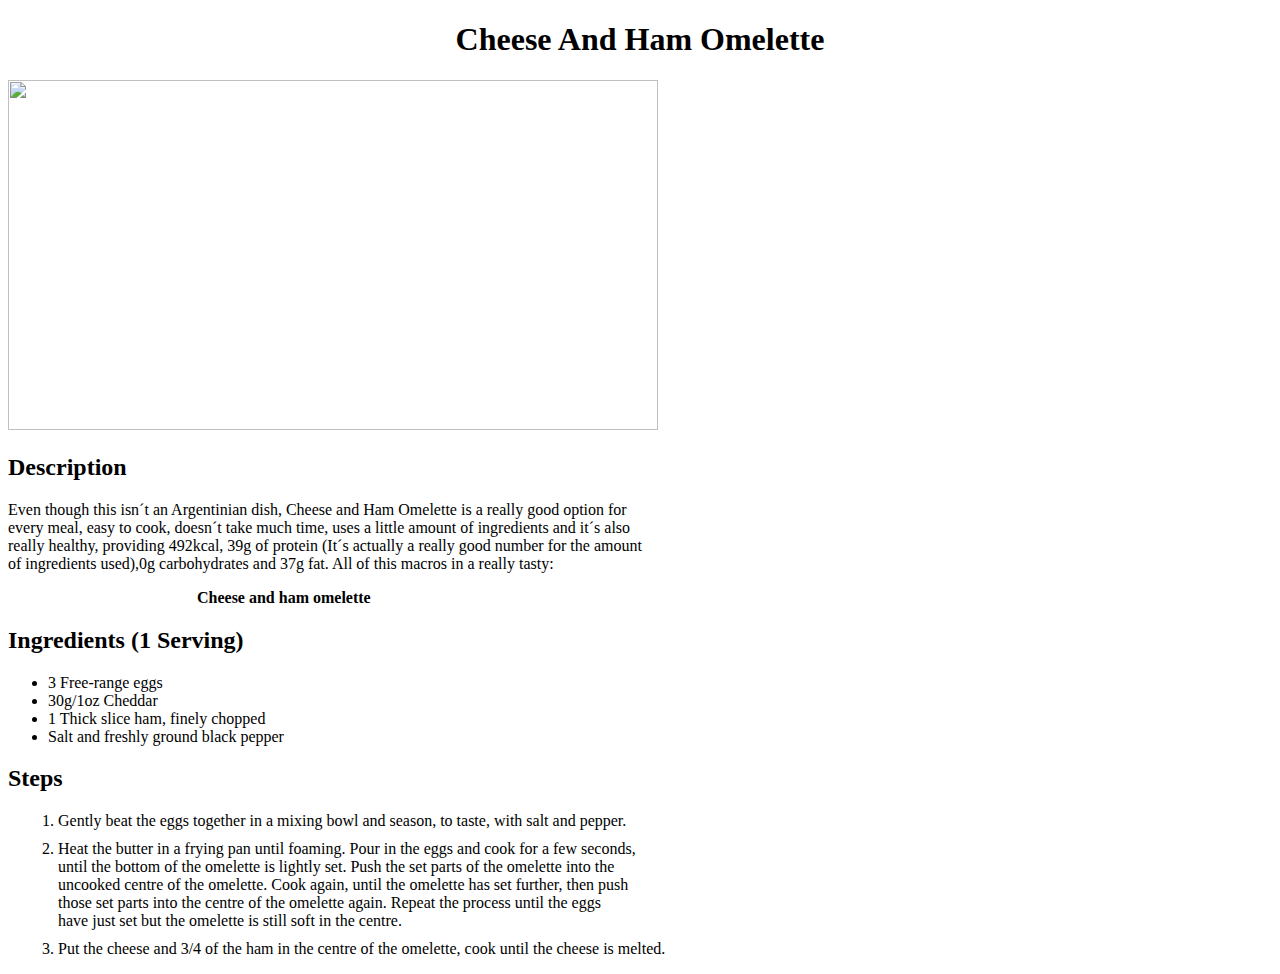
==== recipes/Cheese_and_ham_omelette.html @ ead61b4b "Added Recipes" ====
<!DOCTYPE html>
<html lang="en">
<head>
    <meta charset="UTF-8">
    <meta http-equiv="X-UA-Compatible" content="IE=edge">
    <meta name="viewport" content="width=device-width, initial-scale=1.0">
    <title>Cheese And Ham Omelette</title>
</head>
<body>
    <div id="Container">
        <h1 align="center"> Cheese And Ham Omelette</h1>
        <img src="/images/omelette-de-jamón-y-queso.jpg" width="650px" height="350px">
        <h2>Description</h2>
        <p>Even though this isn´t an Argentinian dish, Cheese and Ham Omelette is a really good option for <br>
             every meal, easy  to cook, doesn´t take much time, uses a little amount of ingredients and it´s also <br>
              really healthy, providing 492kcal, 39g of protein (It´s actually a really good number for the amount <br> 
            of ingredients used),0g carbohydrates and 37g fat. All of this macros in a really tasty:</p>
            <p style="margin-left: 5cm;"> <b>Cheese and ham omelette</b></p>

        <h2>Ingredients (1 Serving)</h2>
            <ul>
                <li>3 Free-range eggs</li>
                <li>30g/1oz Cheddar</li>
                <li>1 Thick slice ham, finely chopped </li>
                <li>Salt and freshly ground black pepper </li>  
            </ul>
        
        <h2> Steps</h2>
        <ol>
            <li style="margin: 10px;">Gently beat the eggs together in a mixing bowl and season, to taste, with salt and pepper.</li>
            <li style="margin: 10px;">Heat the butter in a frying pan until foaming. Pour in the eggs and cook for a few seconds, <br>until the bottom of the omelette is lightly set. Push the set parts of the omelette into the <br>uncooked centre of the omelette. Cook again, until the omelette has set further, then push <br> those set parts into the centre of the omelette again. Repeat the process until the eggs <br> have just set but the omelette is still soft in the centre. </li>
            <li style="margin: 10px;">Put the cheese and 3/4 of the ham in the centre of the omelette, cook until the cheese is melted.</li>
        </ol>
    </div>
</body>
</html>
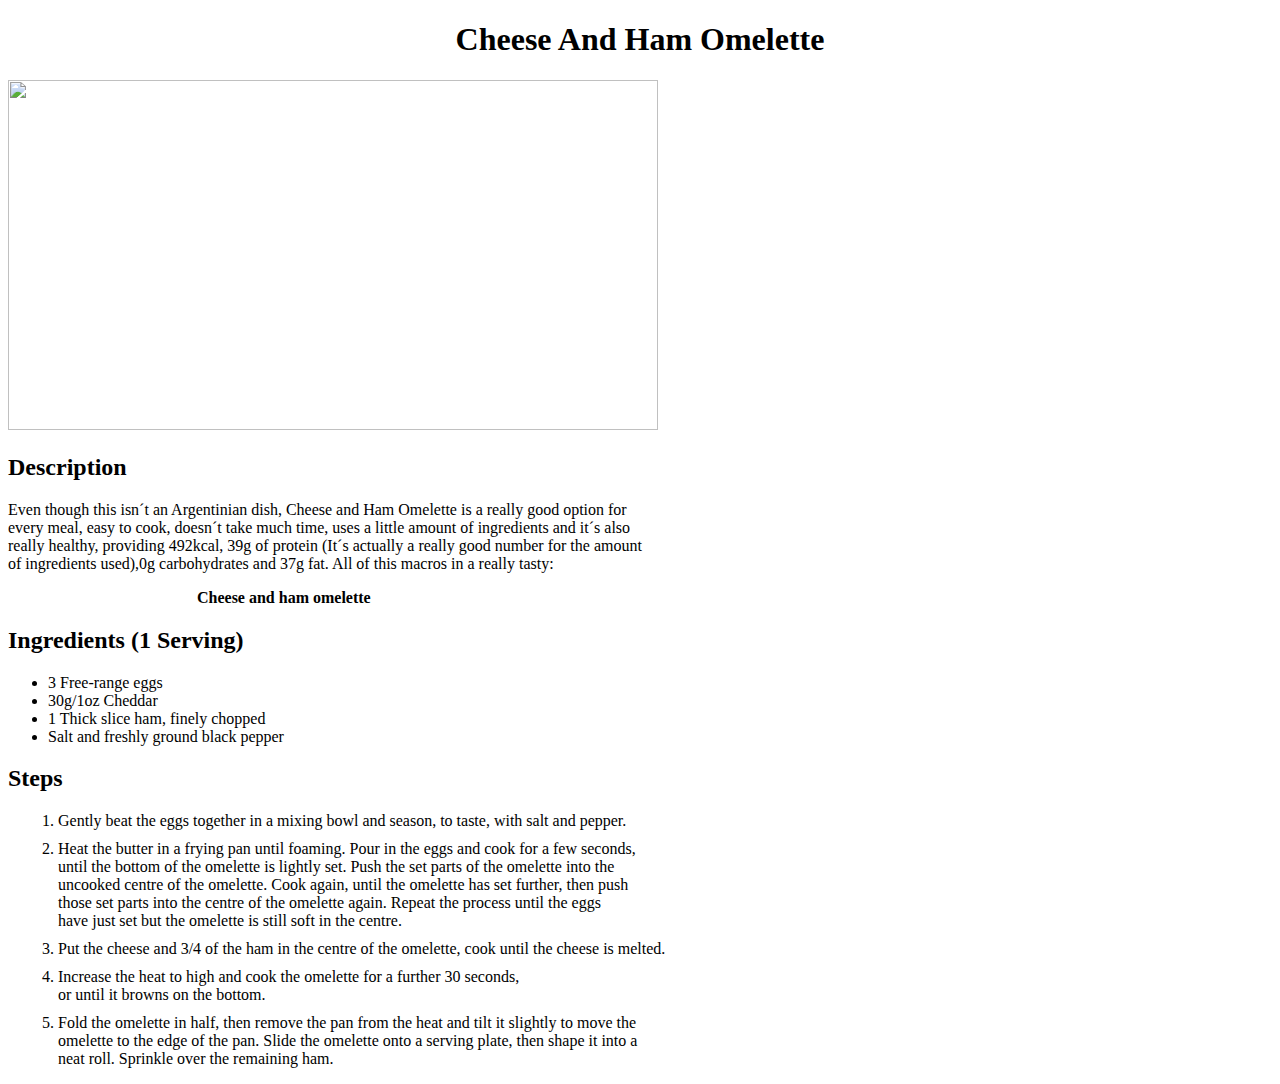
==== commit 2d5f033d: "Update last steps" ====
--- a/recipes/Cheese_and_ham_omelette.html
+++ b/recipes/Cheese_and_ham_omelette.html
@@ -9,7 +9,7 @@
 <body>
     <div id="Container">
         <h1 align="center"> Cheese And Ham Omelette</h1>
-        <img src="/images/omelette-de-jamón-y-queso.jpg" width="650px" height="350px">
+        <img src="https://github.com/Fabri-GZ/odin-recipes/blob/main/images/omelette-de-jam%C3%B3n-y-queso.jpg?raw=true" width="650px" height="350px">
         <h2>Description</h2>
         <p>Even though this isn´t an Argentinian dish, Cheese and Ham Omelette is a really good option for <br>
              every meal, easy  to cook, doesn´t take much time, uses a little amount of ingredients and it´s also <br>
@@ -30,7 +30,9 @@
             <li style="margin: 10px;">Gently beat the eggs together in a mixing bowl and season, to taste, with salt and pepper.</li>
             <li style="margin: 10px;">Heat the butter in a frying pan until foaming. Pour in the eggs and cook for a few seconds, <br>until the bottom of the omelette is lightly set. Push the set parts of the omelette into the <br>uncooked centre of the omelette. Cook again, until the omelette has set further, then push <br> those set parts into the centre of the omelette again. Repeat the process until the eggs <br> have just set but the omelette is still soft in the centre. </li>
             <li style="margin: 10px;">Put the cheese and 3/4 of the ham in the centre of the omelette, cook until the cheese is melted.</li>
+            <li style="margin: 10px;">Increase the heat to high and cook the omelette for a further 30 seconds, <br> or until it browns on the bottom.</li>
+            <li style="margin: 10px;">Fold the omelette in half, then remove the pan from the heat and tilt it slightly to move the <br> omelette to the edge of the pan. Slide the omelette onto a serving plate, then shape it into a <br> neat roll. Sprinkle over the remaining ham. </li> 
         </ol>
     </div>
 </body>
-</html>+</html>
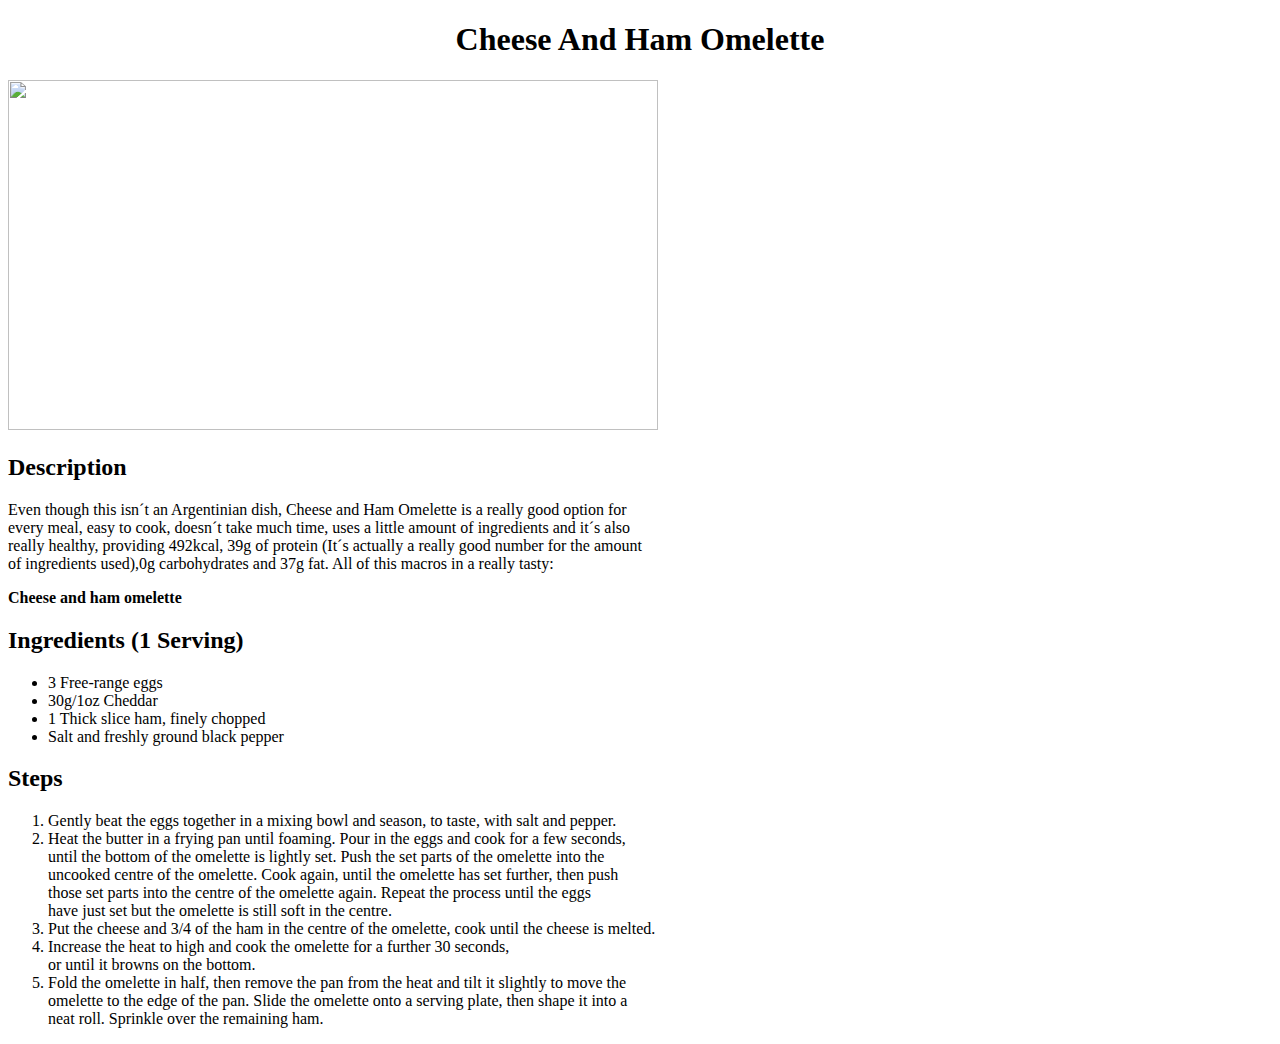
==== commit 83f8d681: "Update html file" ====
--- a/recipes/Cheese_and_ham_omelette.html
+++ b/recipes/Cheese_and_ham_omelette.html
@@ -5,6 +5,7 @@
     <meta http-equiv="X-UA-Compatible" content="IE=edge">
     <meta name="viewport" content="width=device-width, initial-scale=1.0">
     <title>Cheese And Ham Omelette</title>
+    <link rel="stylesheet" href="recipes-style.css">
 </head>
 <body>
     <div id="Container">
@@ -15,7 +16,7 @@
              every meal, easy  to cook, doesn´t take much time, uses a little amount of ingredients and it´s also <br>
               really healthy, providing 492kcal, 39g of protein (It´s actually a really good number for the amount <br> 
             of ingredients used),0g carbohydrates and 37g fat. All of this macros in a really tasty:</p>
-            <p style="margin-left: 5cm;"> <b>Cheese and ham omelette</b></p>
+            <p class="name3"> <b>Cheese and ham omelette</b></p>
 
         <h2>Ingredients (1 Serving)</h2>
             <ul>
@@ -27,11 +28,11 @@
         
         <h2> Steps</h2>
         <ol>
-            <li style="margin: 10px;">Gently beat the eggs together in a mixing bowl and season, to taste, with salt and pepper.</li>
-            <li style="margin: 10px;">Heat the butter in a frying pan until foaming. Pour in the eggs and cook for a few seconds, <br>until the bottom of the omelette is lightly set. Push the set parts of the omelette into the <br>uncooked centre of the omelette. Cook again, until the omelette has set further, then push <br> those set parts into the centre of the omelette again. Repeat the process until the eggs <br> have just set but the omelette is still soft in the centre. </li>
-            <li style="margin: 10px;">Put the cheese and 3/4 of the ham in the centre of the omelette, cook until the cheese is melted.</li>
-            <li style="margin: 10px;">Increase the heat to high and cook the omelette for a further 30 seconds, <br> or until it browns on the bottom.</li>
-            <li style="margin: 10px;">Fold the omelette in half, then remove the pan from the heat and tilt it slightly to move the <br> omelette to the edge of the pan. Slide the omelette onto a serving plate, then shape it into a <br> neat roll. Sprinkle over the remaining ham. </li> 
+            <li>Gently beat the eggs together in a mixing bowl and season, to taste, with salt and pepper.</li>
+            <li>Heat the butter in a frying pan until foaming. Pour in the eggs and cook for a few seconds, <br>until the bottom of the omelette is lightly set. Push the set parts of the omelette into the <br>uncooked centre of the omelette. Cook again, until the omelette has set further, then push <br> those set parts into the centre of the omelette again. Repeat the process until the eggs <br> have just set but the omelette is still soft in the centre. </li>
+            <li>Put the cheese and 3/4 of the ham in the centre of the omelette, cook until the cheese is melted.</li>
+            <li>Increase the heat to high and cook the omelette for a further 30 seconds, <br> or until it browns on the bottom.</li>
+            <li>Fold the omelette in half, then remove the pan from the heat and tilt it slightly to move the <br> omelette to the edge of the pan. Slide the omelette onto a serving plate, then shape it into a <br> neat roll. Sprinkle over the remaining ham. </li>
         </ol>
     </div>
 </body>
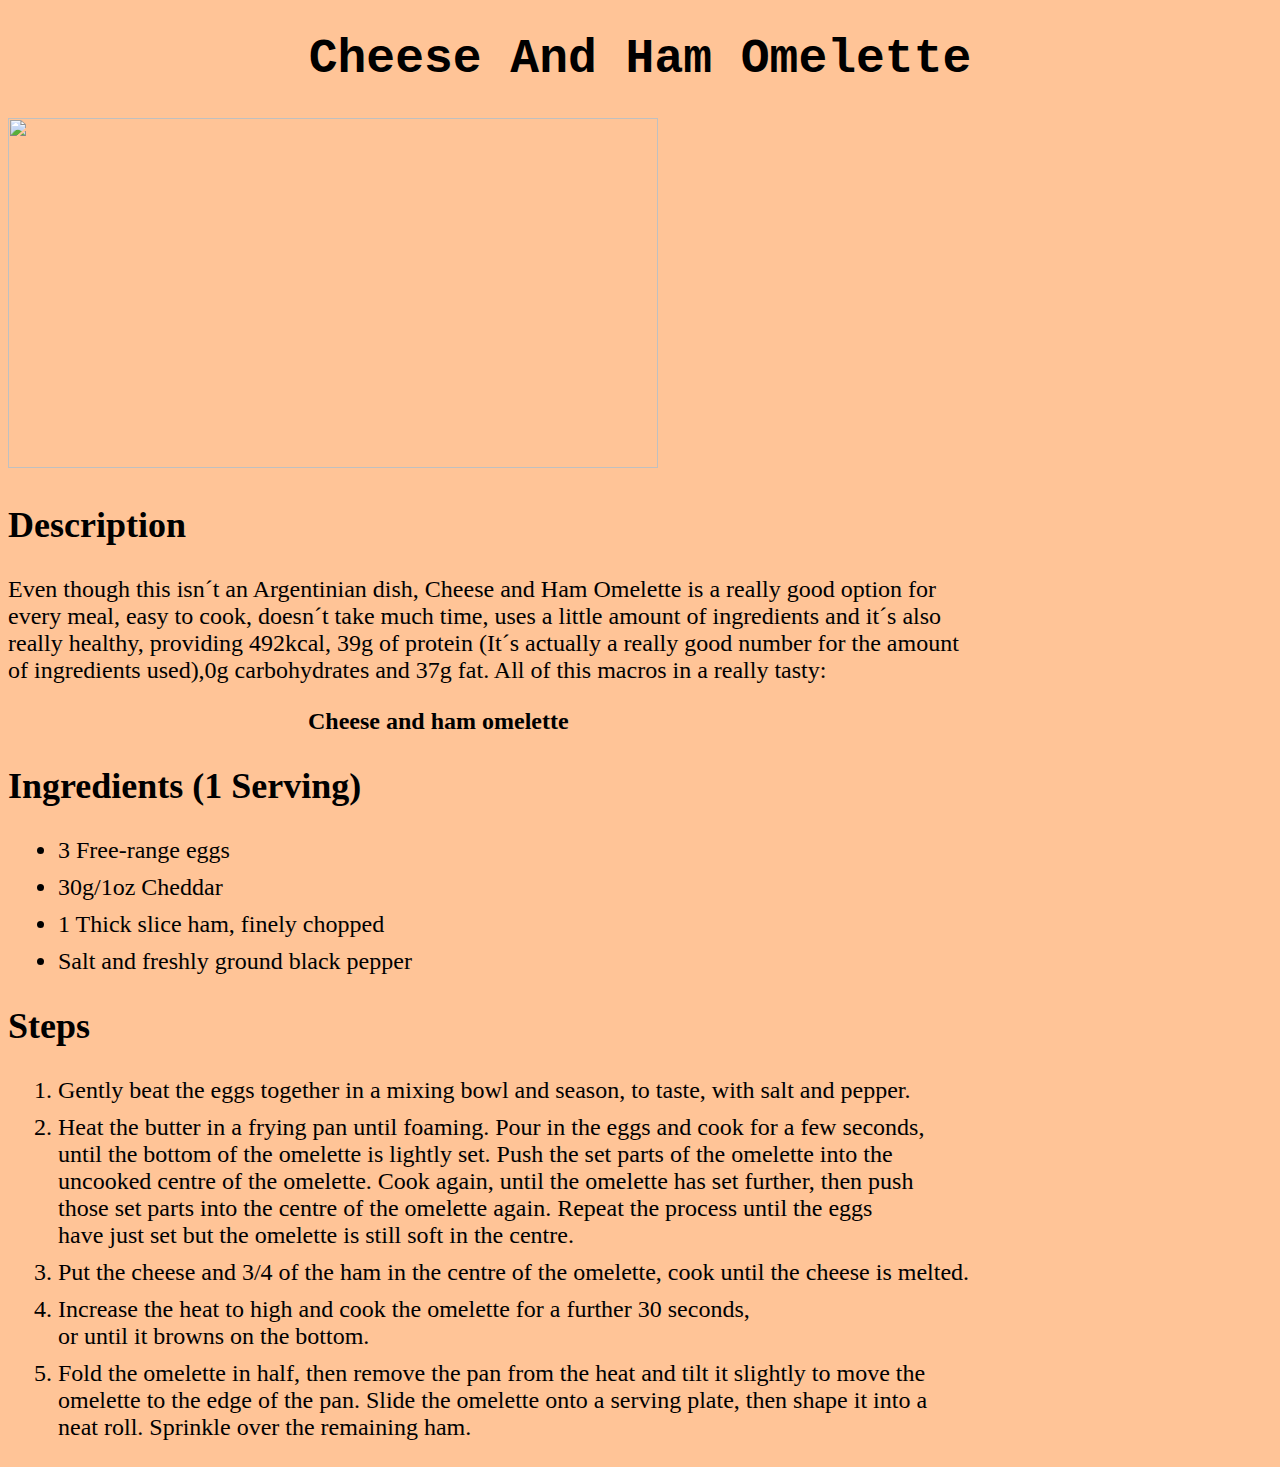
==== commit 70a23cbc: "Add recipes updated with CSS" ====
--- a/recipes/Cheese_and_ham_omelette.html
+++ b/recipes/Cheese_and_ham_omelette.html
@@ -36,4 +36,4 @@
         </ol>
     </div>
 </body>
-</html>
+</html>--- a/recipes/recipes-style.css
+++ b/recipes/recipes-style.css
@@ -0,0 +1,27 @@
+body {
+    font-family: "Times New Roman", 'Courier New', Courier, monospace;
+    background-color: #ffc497;
+    font-size: 1.5em;
+}
+
+li {
+    margin: 10px;
+}
+
+h1 {
+    font-family: monospace;
+    font-size: 48px;
+    font-weight: 800;
+  }
+
+.name1 {
+    margin-left: 250px;
+}
+
+.name2 {
+    margin-left: 350px;
+}
+
+.name3 {
+    margin-left: 300px;
+}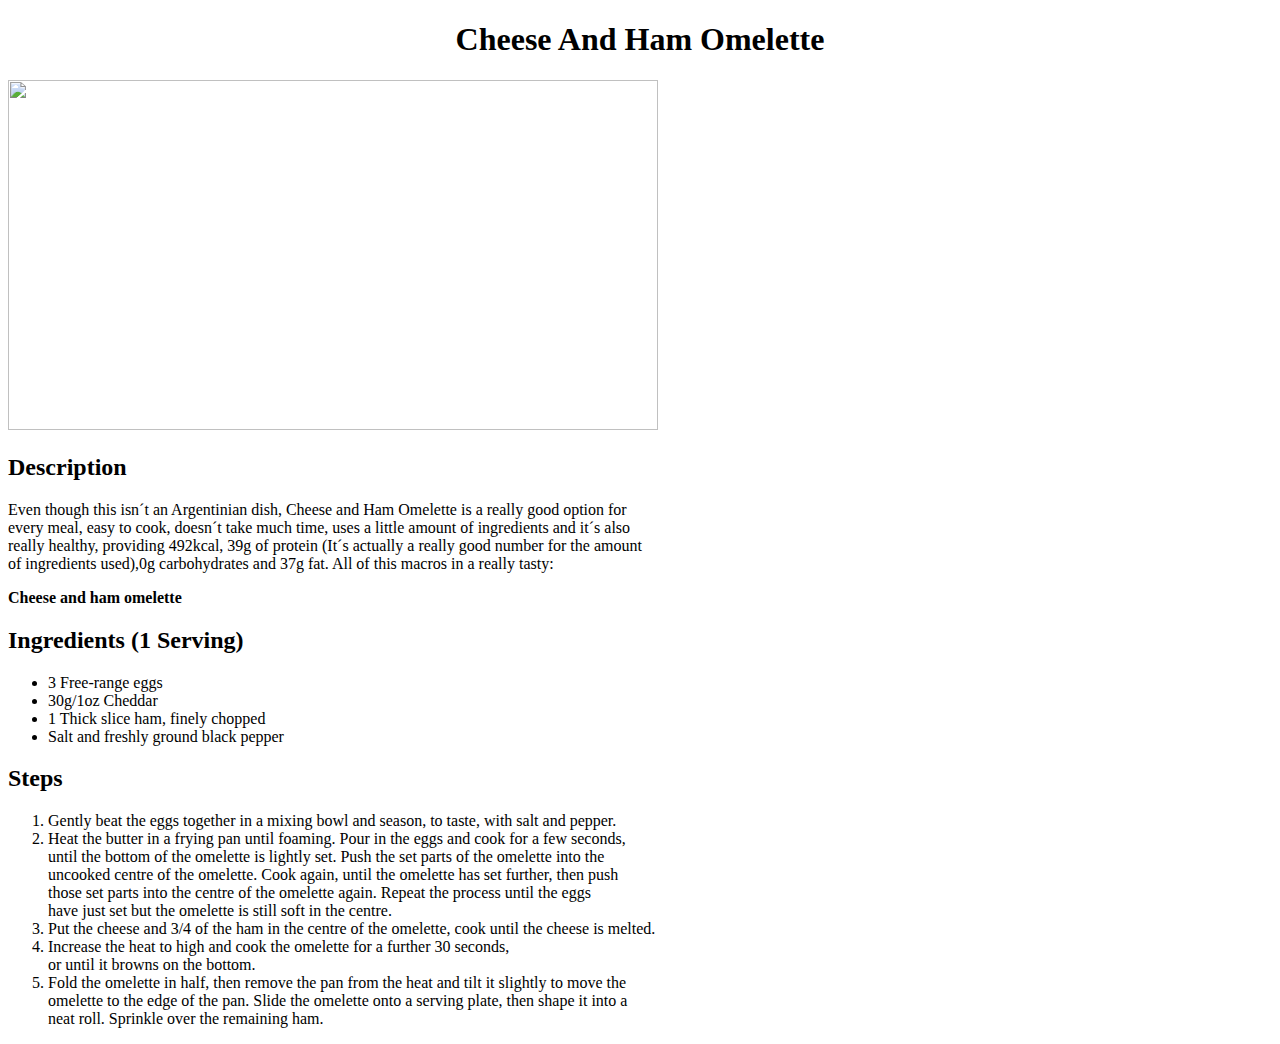
==== commit 0307f88a: "Change in css file name" ====
--- a/recipes/Cheese_and_ham_omelette.html
+++ b/recipes/Cheese_and_ham_omelette.html
@@ -5,7 +5,7 @@
     <meta http-equiv="X-UA-Compatible" content="IE=edge">
     <meta name="viewport" content="width=device-width, initial-scale=1.0">
     <title>Cheese And Ham Omelette</title>
-    <link rel="stylesheet" href="recipes-style.css">
+    <link rel="stylesheet" href="recipe-style.css">
 </head>
 <body>
     <div id="Container">
@@ -36,4 +36,4 @@
         </ol>
     </div>
 </body>
-</html>+</html>
